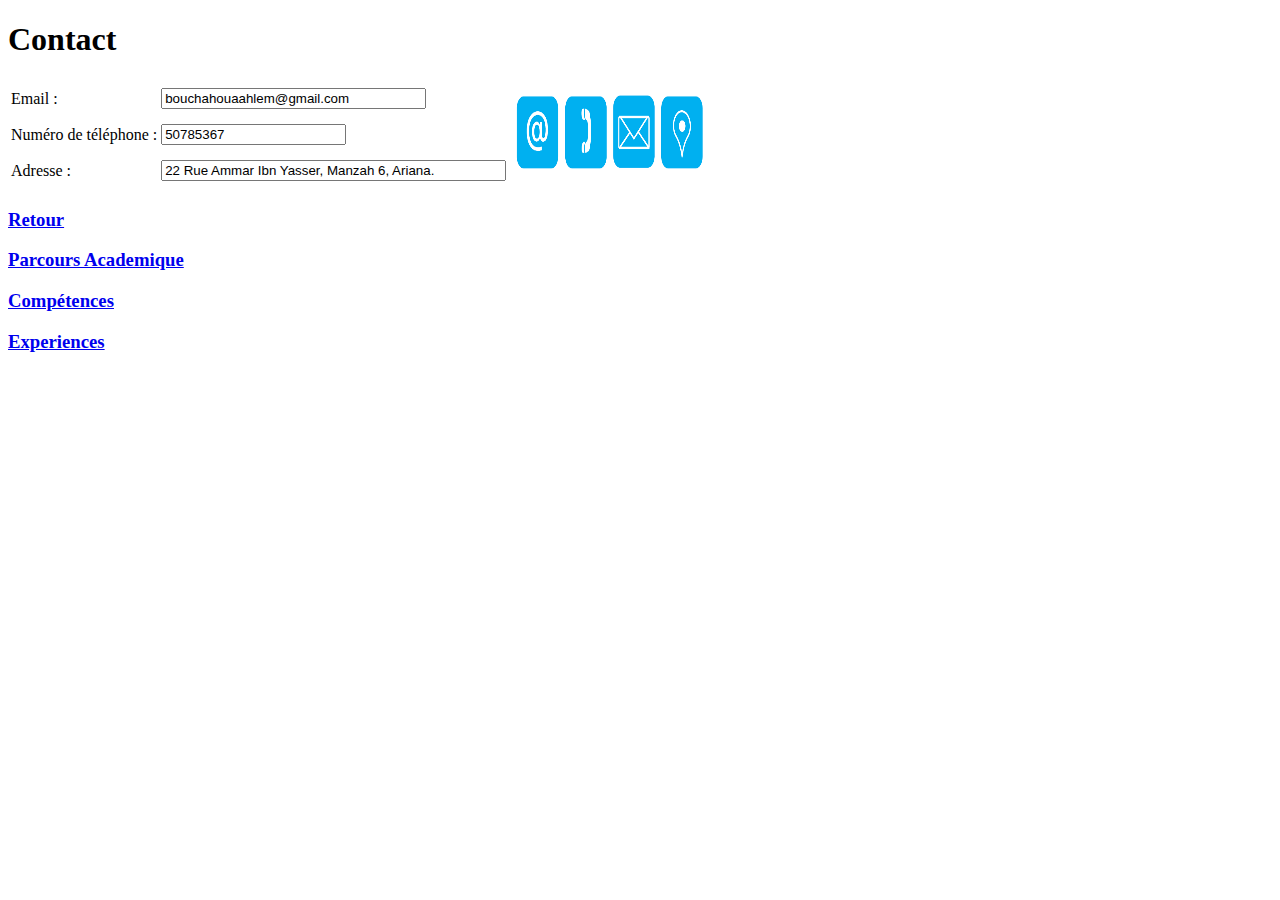
==== contact.html @ 7edd66db "miniprojethtml" ====
<!DOCTYPE html>
<html>

<head>
    <meta charset="utf-8" />
    <title>CV</title>
</head>

<body>

    <h1>Contact</h1>

    <table>
        <tr>
            <td>Email :</td>
            <td><input type="email" readonly value="bouchahouaahlem@gmail.com" name="email" size="30"></td>
            <td rowspan="3" ><img src="contactt.webp" height="100" width="200" ></td>
        </tr>
        <tr>
            <td>Numéro de téléphone :</td>
            <td><input type="number" readonly value="50785367" name="number"></td>
        </tr>
        <tr>
            <td>Adresse :</td>
            <td><input type="text" readonly value="22 Rue Ammar Ibn Yasser, Manzah 6, Ariana." name="text"
                    size="40"></td>
        </tr>
    </table>

    <h3><a href="index.html">Retour</a></h3>
    <h3><a href="ParcourAcademique.html">Parcours Academique</a></h3>
    <h3><a href="skills.html">Compétences</a></h3>
    <h3><a href="Experiences.html">Experiences</a></h3>

</body>

</html>
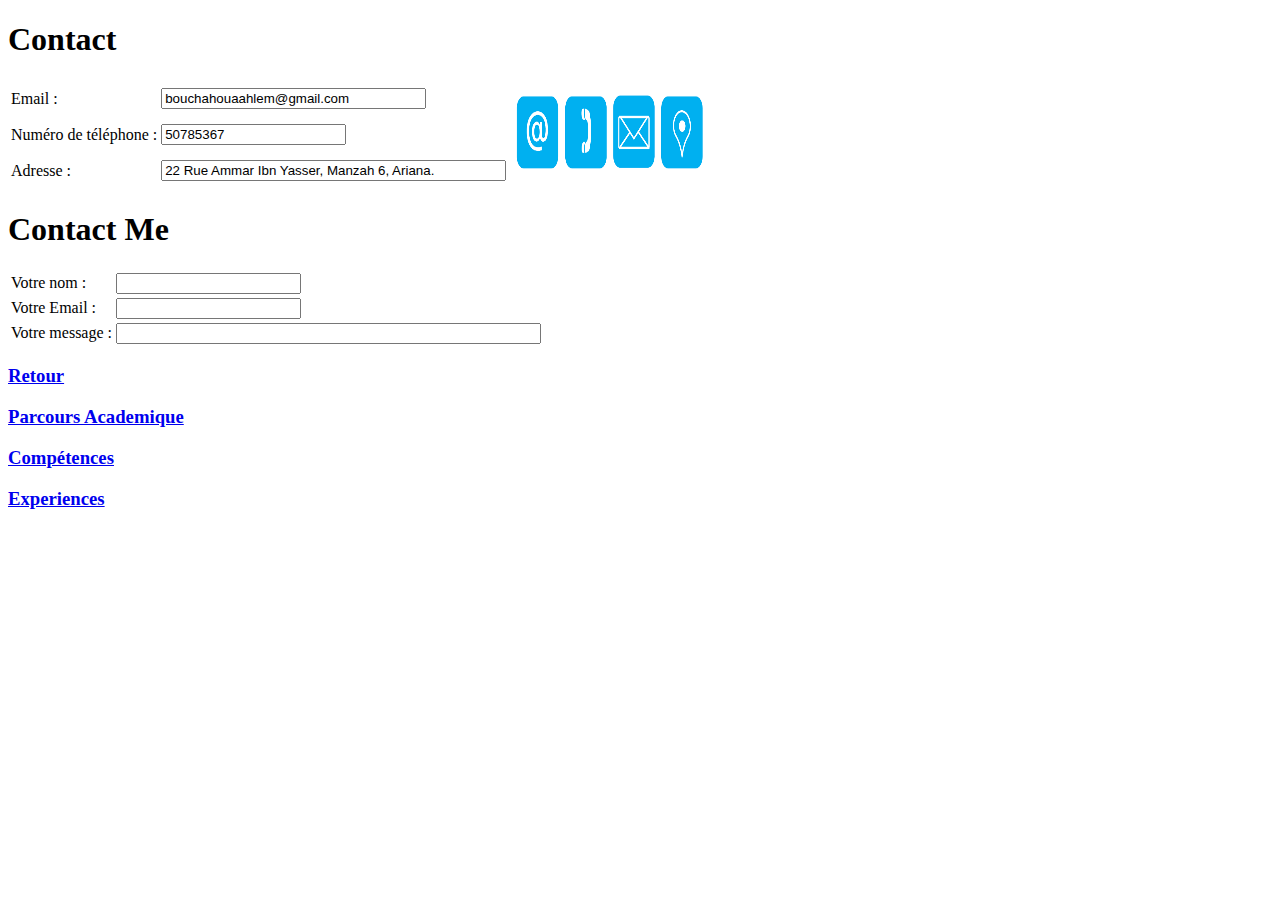
==== commit 53c19f9a: "miniprojethtml" ====
--- a/contact.html
+++ b/contact.html
@@ -26,6 +26,22 @@
                     size="40"></td>
         </tr>
     </table>
+    
+    <h1>Contact Me </h1>
+    <table>
+        <tr>
+    <form>
+        <td><label>Votre nom :</label></td>
+        <td><input type="text"  size="20" ><br></td> </form> </tr>
+        <tr>
+        <td><label>Votre Email :</label> </td>
+        <td><input type="email"  name="email" required ><br></td></tr>
+        <tr>
+        <td><label>Votre message :</label></td>
+        <td><input type="text" , size="50"></td> </tr>
+    </table>
+
+    
 
     <h3><a href="index.html">Retour</a></h3>
     <h3><a href="ParcourAcademique.html">Parcours Academique</a></h3>
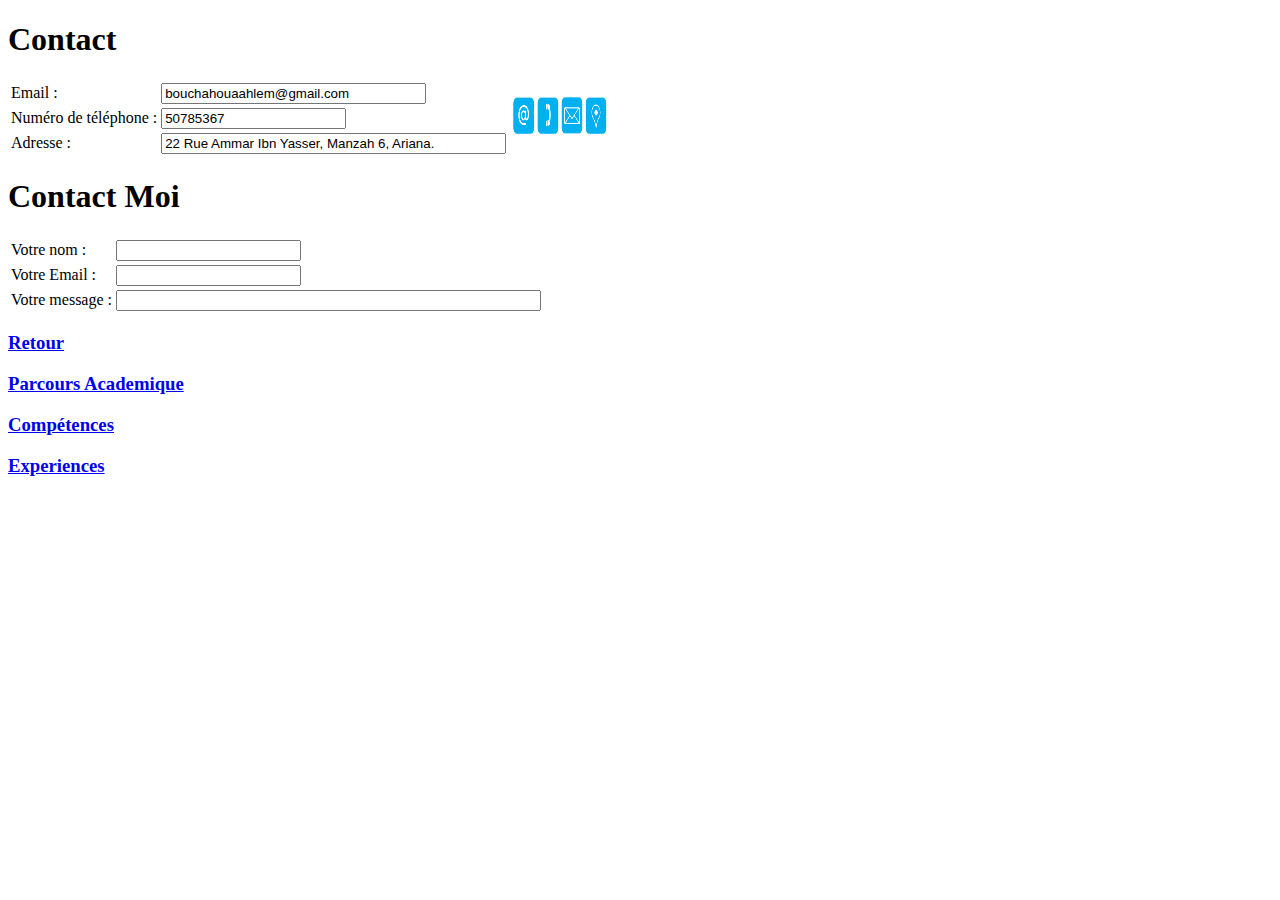
==== commit 7c58b2f7: "miniprojethtml" ====
--- a/contact.html
+++ b/contact.html
@@ -14,7 +14,7 @@
         <tr>
             <td>Email :</td>
             <td><input type="email" readonly value="bouchahouaahlem@gmail.com" name="email" size="30"></td>
-            <td rowspan="3" ><img src="contactt.webp" height="100" width="200" ></td>
+            <td rowspan="3" ><img src="contactt.webp" height="50" width="100" ></td>
         </tr>
         <tr>
             <td>Numéro de téléphone :</td>
@@ -27,18 +27,19 @@
         </tr>
     </table>
     
-    <h1>Contact Me </h1>
+    <h1>Contact Moi </h1>
     <table>
+        <form>
         <tr>
-    <form>
         <td><label>Votre nom :</label></td>
-        <td><input type="text"  size="20" ><br></td> </form> </tr>
+        <td><input type="text"  size="20" ><br></td>  </tr>
         <tr>
         <td><label>Votre Email :</label> </td>
         <td><input type="email"  name="email" required ><br></td></tr>
         <tr>
         <td><label>Votre message :</label></td>
         <td><input type="text" , size="50"></td> </tr>
+       </form>
     </table>
 
     
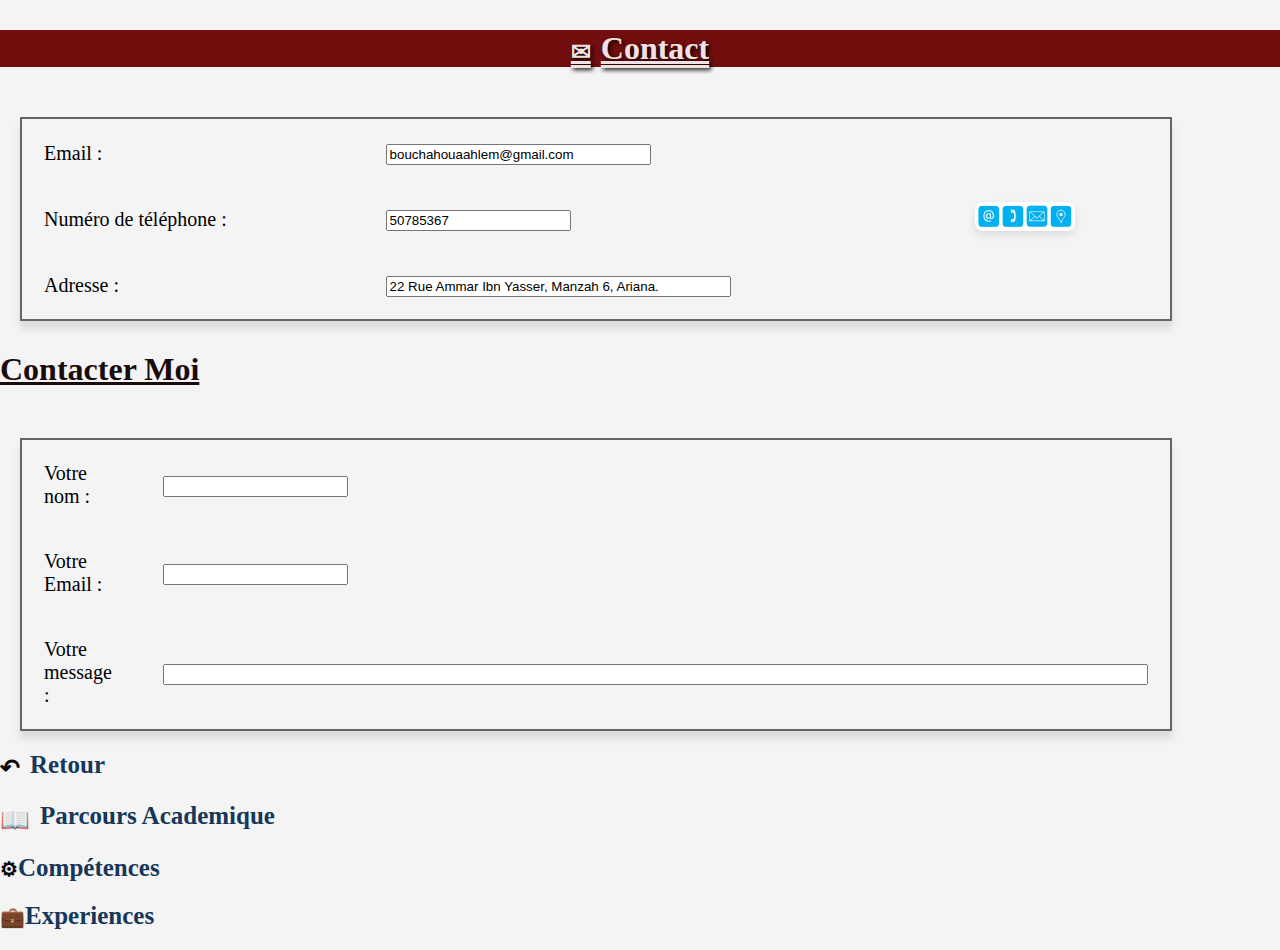
==== commit 2198a845: "miniprojetcss" ====
--- a/contact.html
+++ b/contact.html
@@ -4,11 +4,12 @@
 <head>
     <meta charset="utf-8" />
     <title>CV</title>
+    <link rel="stylesheet" href="contactbody.css">
 </head>
 
 <body>
 
-    <h1>Contact</h1>
+    <h1 id="con">Contact</h1>
 
     <table>
         <tr>
@@ -27,7 +28,7 @@
         </tr>
     </table>
     
-    <h1>Contact Moi </h1>
+    <h1 id ="moi">Contacter Moi </h1>
     <table>
         <form>
         <tr>
@@ -38,16 +39,16 @@
         <td><input type="email"  name="email" required ><br></td></tr>
         <tr>
         <td><label>Votre message :</label></td>
-        <td><input type="text" , size="50"></td> </tr>
+        <td><input type="text" , size="120"></td> </tr>
        </form>
     </table>
 
     
 
-    <h3><a href="index.html">Retour</a></h3>
-    <h3><a href="ParcourAcademique.html">Parcours Academique</a></h3>
-    <h3><a href="skills.html">Compétences</a></h3>
-    <h3><a href="Experiences.html">Experiences</a></h3>
+    <h3 id="ret"><a href="index.html">Retour</a></h3>
+    <h3 id="par"><a href="ParcourAcademique.html">Parcours Academique</a></h3>
+    <h3 id="skills"><a href="skills.html">Compétences</a></h3>
+    <h3 id="ex"><a href="Experiences.html">Experiences</a></h3>
 
 </body>
 
--- a/contactbody.css
+++ b/contactbody.css
@@ -0,0 +1,107 @@
+body {
+    font-family: "Times New Roman", Times, serif;
+    margin: 0;
+    padding: 0;
+    background-color: #f4f4f4;
+}
+
+#con {
+    text-decoration: underline;
+    text-decoration-style: double;
+    color: #f0e2e2;
+    text-align: center;
+    margin: 30px 0;
+    background-color: #720e0e;
+    text-shadow: 2px 2px 4px #000000;
+}
+#moi{
+    text-decoration: underline;
+    color: #1a0c0c;
+    margin: 30px 0;
+
+}
+
+h2 {
+    color: #720e0e;
+    text-decoration: underline;
+}
+
+h3 {
+    color: #070a0e;
+    font-size: 20px;
+}
+
+table {
+    font-size: 20px;
+    width: 90%;
+    margin-top: 50px;
+    margin-left: 20px;
+    margin-right: 20px;
+    box-shadow: 0 8px 8px rgba(0, 0, 0, 0.1);
+    border: 2px solid #696464;
+    border-style: double;
+}
+
+td {
+    padding: 20px;
+    text-align: left;
+}
+
+ul {
+    list-style-type: none;
+    padding: 0;
+}
+
+ul li {
+    margin-bottom: 10px;
+}
+
+img {
+    max-width: 100%;
+    height: auto;
+    border-radius: 8px;
+    box-shadow: 0 4px 8px rgba(0, 0, 0, 0.1);
+}
+
+a {
+    color: #17375a;
+    text-decoration: none;
+    font-size: 25px;
+    font-weight: bold;
+}
+
+a:hover {
+    text-decoration: underline;
+}
+
+#con:before {
+    content: '\2709';
+    font-size: 24px;
+    margin-right: 10px;
+    vertical-align: middle;
+}
+
+#ret:before,
+#par:before,
+#exp:before,
+#con:before {
+    font-size: 24px;
+    margin-right: 10px;
+    vertical-align: middle;
+}
+
+#ret:before {
+    content: '\21B6'; 
+}
+
+#par:before {
+    content: '\1F4D6'; 
+}
+
+#ex:before {
+    content: '\1F4BC'; 
+}
+
+#skills:before {
+    content: '\2699'; 
+}
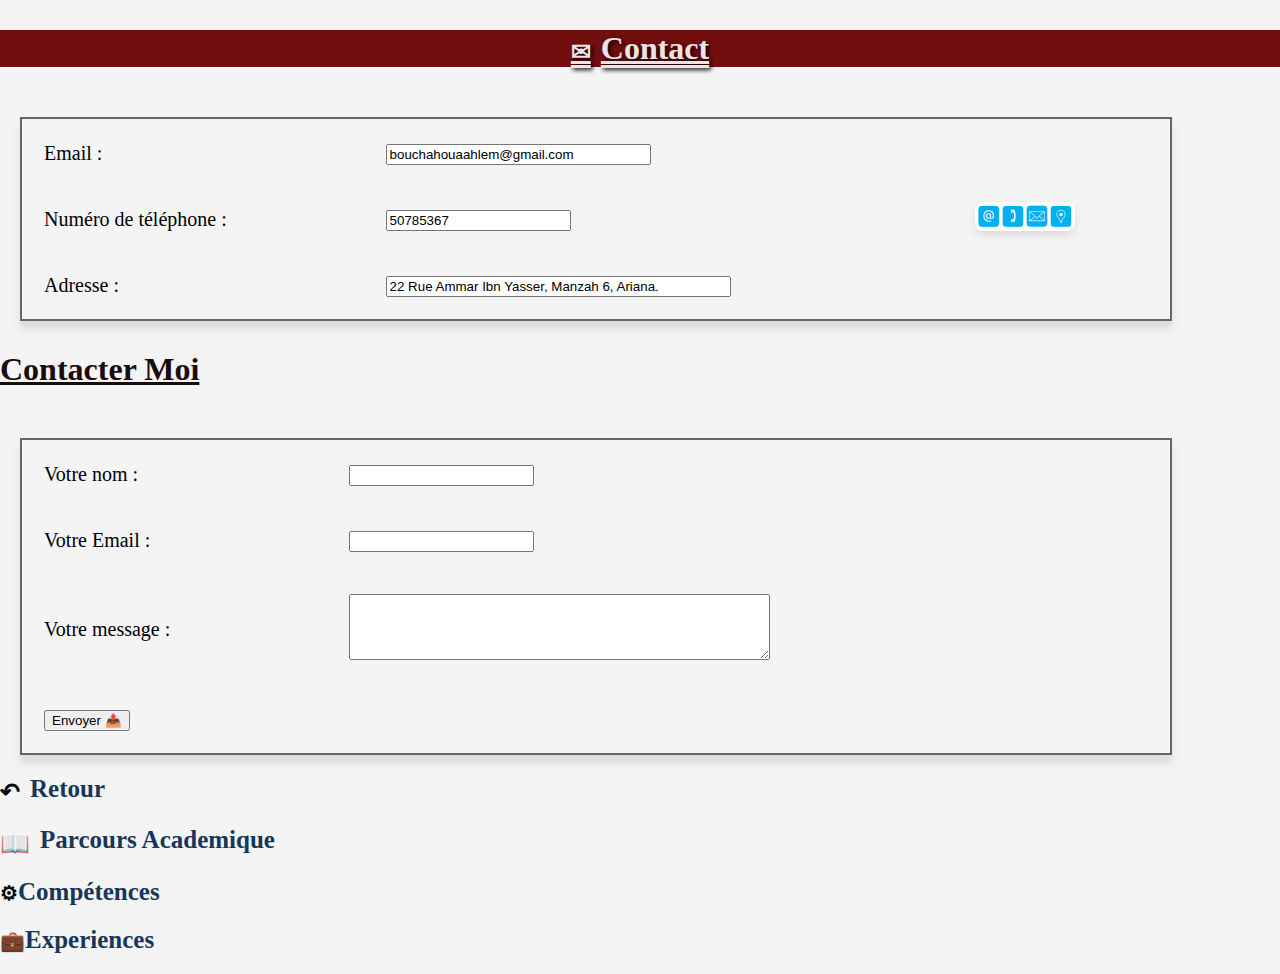
==== commit 01a05a2f: "miniprojethtml" ====
--- a/contact.html
+++ b/contact.html
@@ -15,7 +15,7 @@
         <tr>
             <td>Email :</td>
             <td><input type="email" readonly value="bouchahouaahlem@gmail.com" name="email" size="30"></td>
-            <td rowspan="3" ><img src="contactt.webp" height="50" width="100" ></td>
+            <td rowspan="3"><img src="contactt.webp" height="50" width="100"></td>
         </tr>
         <tr>
             <td>Numéro de téléphone :</td>
@@ -23,33 +23,91 @@
         </tr>
         <tr>
             <td>Adresse :</td>
-            <td><input type="text" readonly value="22 Rue Ammar Ibn Yasser, Manzah 6, Ariana." name="text"
-                    size="40"></td>
+            <td><input type="text" readonly value="22 Rue Ammar Ibn Yasser, Manzah 6, Ariana." name="text" size="40"></td>
         </tr>
     </table>
-    
-    <h1 id ="moi">Contacter Moi </h1>
+
+    <h1 id="moi">Contacter Moi </h1>
     <table>
-        <form>
-        <tr>
-        <td><label>Votre nom :</label></td>
-        <td><input type="text"  size="20" ><br></td>  </tr>
-        <tr>
-        <td><label>Votre Email :</label> </td>
-        <td><input type="email"  name="email" required ><br></td></tr>
-        <tr>
-        <td><label>Votre message :</label></td>
-        <td><input type="text" , size="120"></td> </tr>
-       </form>
+        <form onsubmit="return onSubmit()">
+            <tr>
+                <td><label>Votre nom :</label></td>
+                <td><input type="text" id="name" size="20"><br></td>
+            </tr>
+            <tr>
+                <td><label>Votre Email :</label> </td>
+                <td><input type="email" id="email" name="email" required><br></td>
+            </tr>
+            <tr>
+                <td><label>Votre message :</label></td>
+                <td><textarea id="message" rows="4" cols="50"></textarea></td>
+            </tr>
+            <tr>
+                <td colspan="2"><input type="submit" value="Envoyer 📤"></td>
+            </tr>
+        </form>
     </table>
-
-    
 
     <h3 id="ret"><a href="index.html">Retour</a></h3>
     <h3 id="par"><a href="ParcourAcademique.html">Parcours Academique</a></h3>
     <h3 id="skills"><a href="skills.html">Compétences</a></h3>
     <h3 id="ex"><a href="Experiences.html">Experiences</a></h3>
 
+    <script>
+        function character(char) {
+            return (char>='a' && char<='z') || (char>='A' && char<='Z');
+        }
+
+        function valider_nom(nom) {
+            var i;
+            var n = nom.length;
+            for (i = 0; i < n; i++) {
+                if (!character(nom.charAt(i))) {
+                    return false;
+                }
+            }
+            return true;
+        }
+
+        function valider_mail(email) {
+            return email.indexOf("@") >=0 && email.indexOf(".") >=0;
+        }
+
+        function onSubmit() {
+            var nom = document.getElementById("name").value;
+            var email = document.getElementById("email").value;
+            var message = document.getElementById("message").value;
+
+            if (!valider_nom(nom)) {
+                alert("Le champ du nom ne doit contenir que des lettres.");
+                return false;
+            }
+
+            if (!valider_mail(email)) {
+                alert("Veuillez entrer une adresse e-mail valide.");
+                return false;
+            }
+
+            if (message.trim()==="") {
+                alert("Le champ du message ne peut pas être vide.");
+                return false;
+            }
+
+            if (nom.trim()==="") {
+                alert("Le champ du nom ne peut pas être vide.");
+                return false;
+            }
+
+            if (message.length<20) {
+                alert("Le message doit contenir au moins 20 caractères.");
+                return false;
+            }
+            alert("Message envoyé !");
+            
+            return true;
+        }
+    </script>
 </body>
 
-</html>+</html>
+
--- a/contactbody.css
+++ b/contactbody.css
@@ -105,3 +105,4 @@
 #skills:before {
     content: '\2699'; 
 }
+
